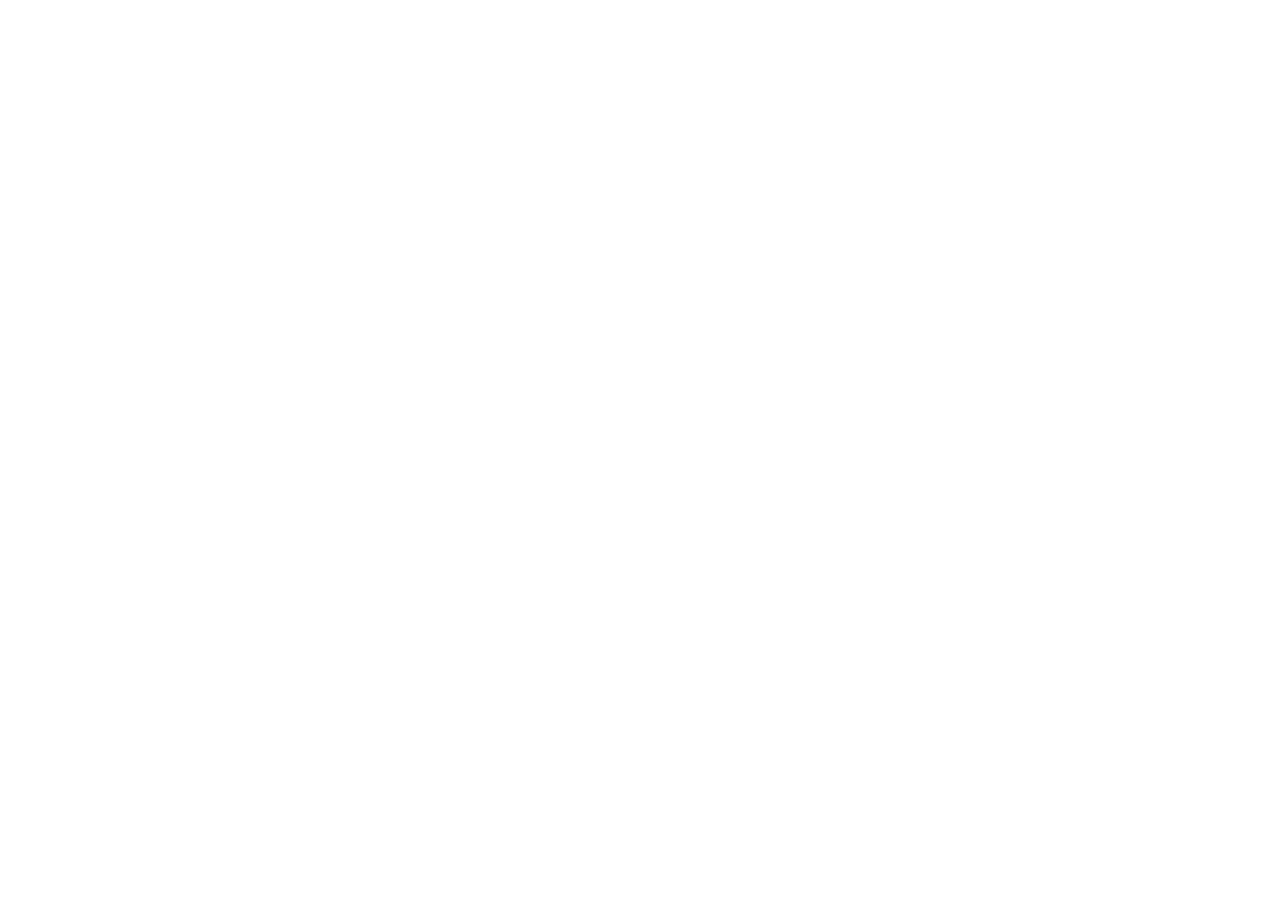
==== module3-solution/index.html @ 5add80ec "Page with menu" ====
<!DOCTYPE html>
<html>
  <head>
  <meta charset="utf-8">
  <meta http-equiv="content-type" content="text/html; charset=utf-8">
  <meta name="viewport" content="width=device-width, initial-scale=1">
  <link href="css/style.css" type="text/css" rel="stylesheet">
  <title>Module 3 Test</title>
  </head>
  <body>

  </body>
</html>
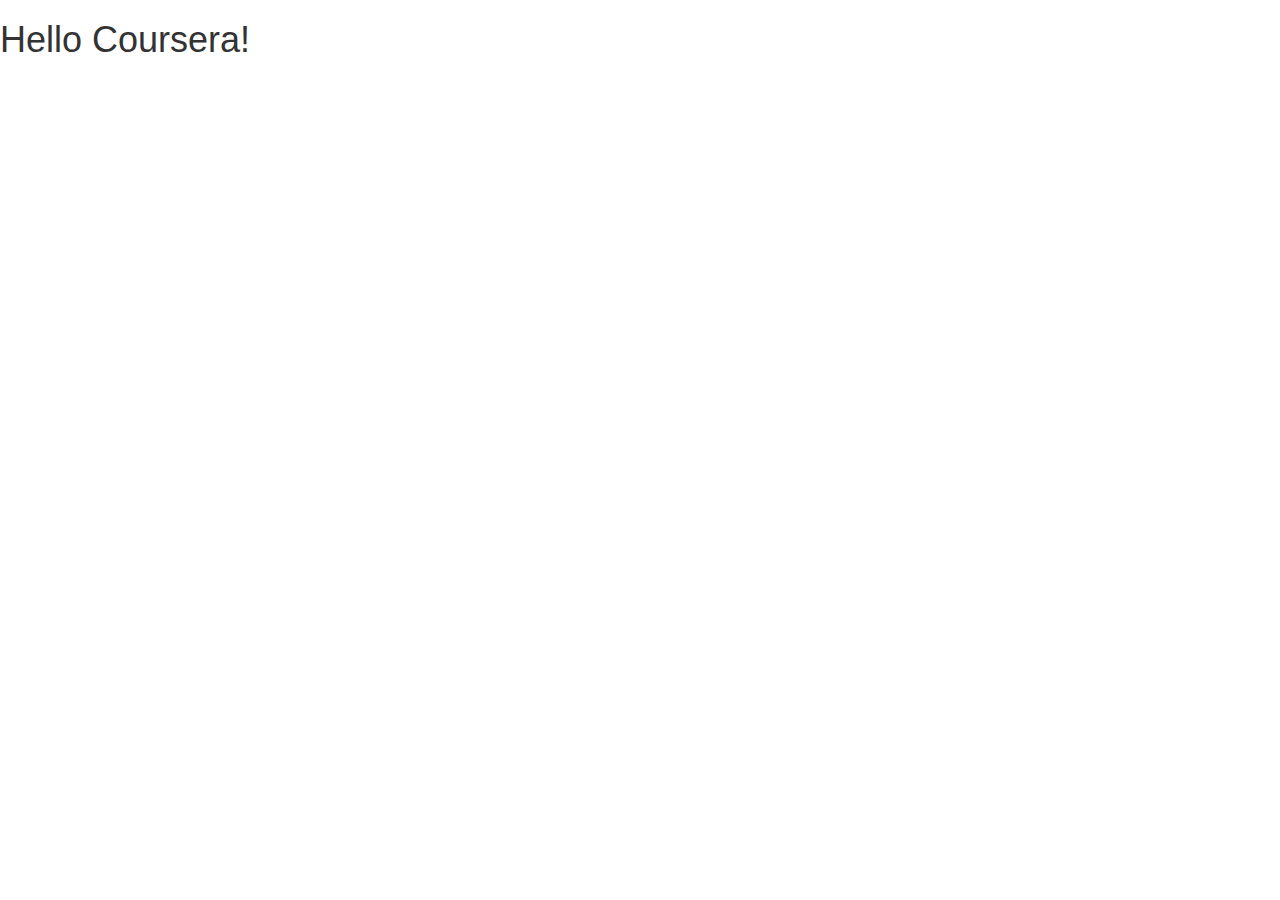
==== commit c66357c2: "Page with menu" ====
--- a/module3-solution/index.html
+++ b/module3-solution/index.html
@@ -1,13 +1,28 @@
-<!DOCTYPE html>
-<html>
+<!doctype html>
+<html lang="en">
   <head>
-  <meta charset="utf-8">
-  <meta http-equiv="content-type" content="text/html; charset=utf-8">
-  <meta name="viewport" content="width=device-width, initial-scale=1">
-  <link href="css/style.css" type="text/css" rel="stylesheet">
-  <title>Module 3 Test</title>
+    <meta charset="utf-8">
+    <meta http-equiv="X-UA-Compatible" content="IE=edge">
+    <meta name="viewport" content="width=device-width, initial-scale=1">
+
+    <!-- HTML5 shim and Respond.js for IE8 support of HTML5 elements and media queries -->
+    <!-- WARNING: Respond.js doesn't work if you view the page via file:// -->
+    <!--[if lt IE 9]>
+      <script src="https://oss.maxcdn.com/html5shiv/3.7.2/html5shiv.min.js"></script>
+      <script src="https://oss.maxcdn.com/respond/1.4.2/respond.min.js"></script>
+    <![endif]-->
+
+    <title>Module 3 Boostrap Page</title>
+    <link rel="stylesheet" href="css/bootstrap.min.css">
+    <link rel="stylesheet" href="css/style.css">
   </head>
-  <body>
+<body>
 
-  </body>
+  <h1>Hello Coursera!</h1>
+
+  <!-- jQuery (Bootstrap JS plugins depend on it) -->
+  <script src="js/jquery-1.11.3.min.js"></script>
+  <script src="js/bootstrap.min.js"></script>
+  <script src="js/script.js"></script>
+</body>
 </html>
--- a/module3-solution/css/style.css
+++ b/module3-solution/css/style.css
@@ -0,0 +1,3 @@
+/* desktop & tablet */
+
+/* mobile */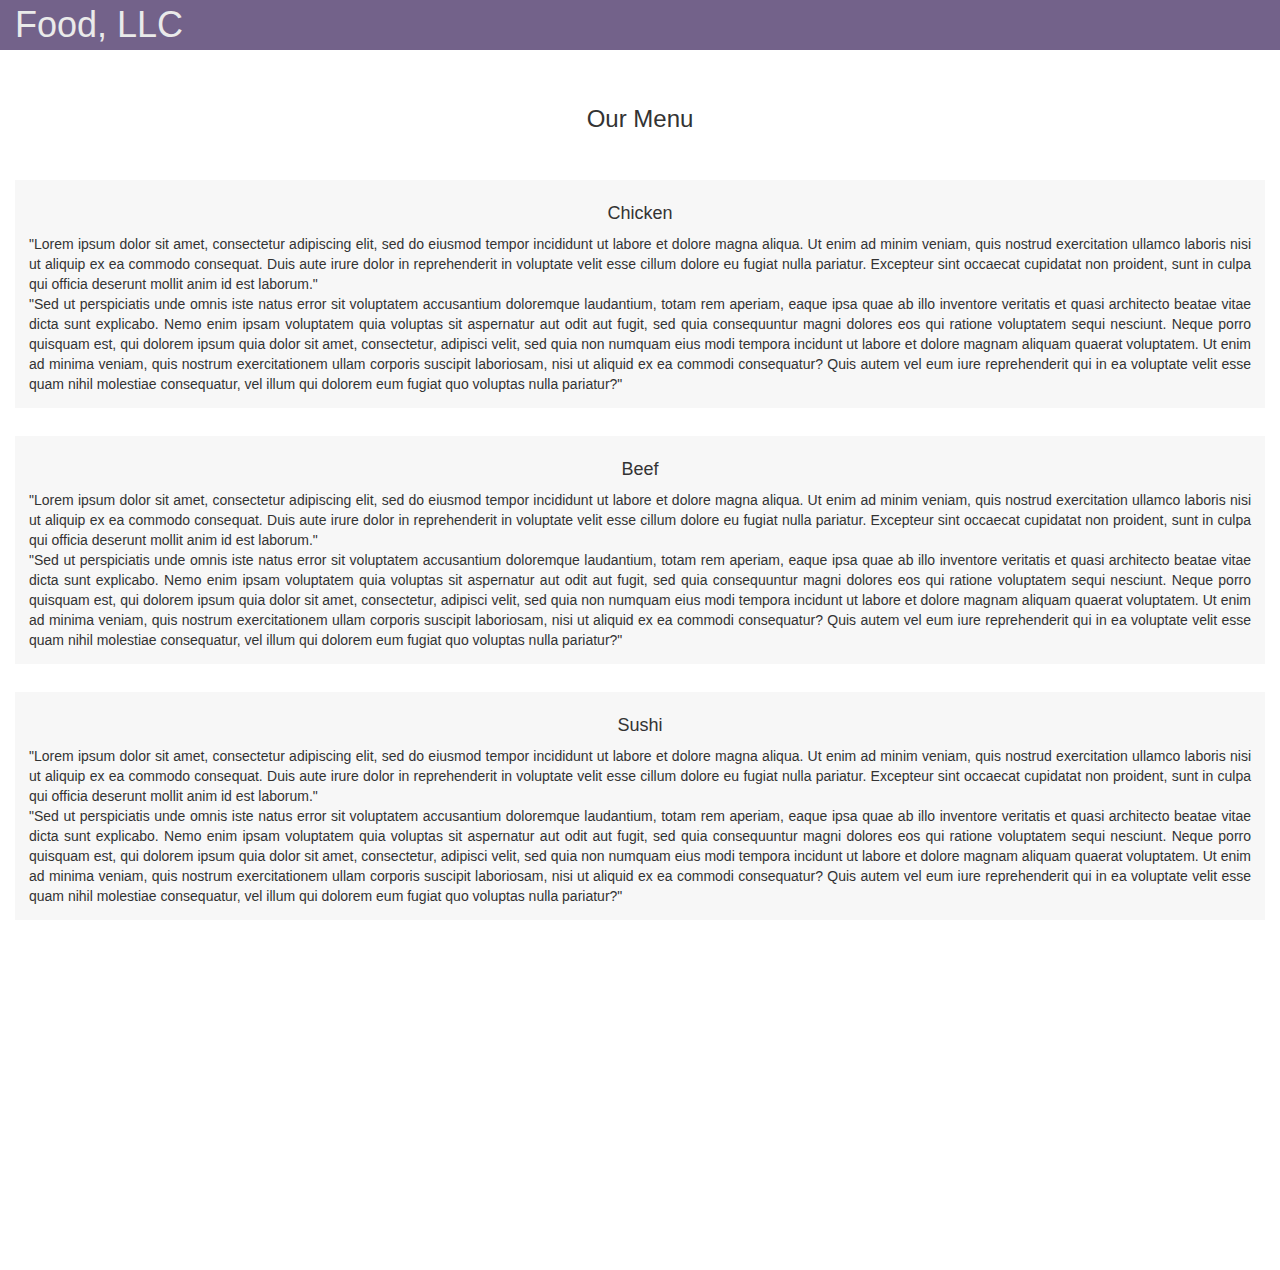
==== commit ae52c9b2: "Page with menu" ====
--- a/module3-solution/index.html
+++ b/module3-solution/index.html
@@ -18,7 +18,61 @@
   </head>
 <body>
 
-  <h1>Hello Coursera!</h1>
+  <header>
+    <nav id="header-nav" class="navbar navbar-default">
+        <div class="container-fluid">
+        <!-- Toggle button mobile display -->
+            <div class="navbar-header">
+                <div class="navbar-brand">
+                    <a href="index.html" class="pull-left"><h1>Food, LLC</h1></a>
+                </div>
+                <button type="button" class="navbar-toggle collapsed" data-toggle="collapse" data-target="#bs-example-navbar-collapse-1" aria-expanded="false">
+                  <span class="sr-only">Toggle navigation</span>
+                  <span class="icon-bar"></span>
+                  <span class="icon-bar"></span>
+                  <span class="icon-bar"></span>
+                </button>
+            </div>
+        </div>
+        <!-- Collect the nav links and other content for toggling -->
+        <div class="collapse navbar-collapse" id="bs-example-navbar-collapse-1">
+          <ul class="nav navbar-nav visible-xs">
+            <li class="active"><a href="#">Chicken <span class="sr-only">(current)</span></a></li>
+            <li><a href="#">Beef</a></li>
+            <li><a href="#">Sushi</a></li>
+          </ul>
+        </div>
+    </nav>
+  </header>
+
+  <section class="container-fluid">
+    <div class="row">
+        <div class="col-xs-12">
+            <h3 class="text-center">Our Menu</h3>
+            <div class="category">
+                <h4 class="text-center">Chicken</h4>
+                <span class="text-category">
+                "Lorem ipsum dolor sit amet, consectetur adipiscing elit, sed do eiusmod tempor incididunt ut labore et dolore magna aliqua. Ut enim ad minim veniam, quis nostrud exercitation ullamco laboris nisi ut aliquip ex ea commodo consequat. Duis aute irure dolor in reprehenderit in voluptate velit esse cillum dolore eu fugiat nulla pariatur. Excepteur sint occaecat cupidatat non proident, sunt in culpa qui officia deserunt mollit anim id est laborum." <br />
+                "Sed ut perspiciatis unde omnis iste natus error sit voluptatem accusantium doloremque laudantium, totam rem aperiam, eaque ipsa quae ab illo inventore veritatis et quasi architecto beatae vitae dicta sunt explicabo. Nemo enim ipsam voluptatem quia voluptas sit aspernatur aut odit aut fugit, sed quia consequuntur magni dolores eos qui ratione voluptatem sequi nesciunt. Neque porro quisquam est, qui dolorem ipsum quia dolor sit amet, consectetur, adipisci velit, sed quia non numquam eius modi tempora incidunt ut labore et dolore magnam aliquam quaerat voluptatem. Ut enim ad minima veniam, quis nostrum exercitationem ullam corporis suscipit laboriosam, nisi ut aliquid ex ea commodi consequatur? Quis autem vel eum iure reprehenderit qui in ea voluptate velit esse quam nihil molestiae consequatur, vel illum qui dolorem eum fugiat quo voluptas nulla pariatur?"<br />
+                </span>
+            </div>
+            <div class="category list2">
+                <h4 class="text-center">Beef</h4>
+                <span class="text-category">
+                "Lorem ipsum dolor sit amet, consectetur adipiscing elit, sed do eiusmod tempor incididunt ut labore et dolore magna aliqua. Ut enim ad minim veniam, quis nostrud exercitation ullamco laboris nisi ut aliquip ex ea commodo consequat. Duis aute irure dolor in reprehenderit in voluptate velit esse cillum dolore eu fugiat nulla pariatur. Excepteur sint occaecat cupidatat non proident, sunt in culpa qui officia deserunt mollit anim id est laborum." <br />
+                "Sed ut perspiciatis unde omnis iste natus error sit voluptatem accusantium doloremque laudantium, totam rem aperiam, eaque ipsa quae ab illo inventore veritatis et quasi architecto beatae vitae dicta sunt explicabo. Nemo enim ipsam voluptatem quia voluptas sit aspernatur aut odit aut fugit, sed quia consequuntur magni dolores eos qui ratione voluptatem sequi nesciunt. Neque porro quisquam est, qui dolorem ipsum quia dolor sit amet, consectetur, adipisci velit, sed quia non numquam eius modi tempora incidunt ut labore et dolore magnam aliquam quaerat voluptatem. Ut enim ad minima veniam, quis nostrum exercitationem ullam corporis suscipit laboriosam, nisi ut aliquid ex ea commodi consequatur? Quis autem vel eum iure reprehenderit qui in ea voluptate velit esse quam nihil molestiae consequatur, vel illum qui dolorem eum fugiat quo voluptas nulla pariatur?"<br />
+                </span>
+            </div>   
+            <div class="category list2">
+                <h4 class="text-center">Sushi</h4>
+                <span class="text-category">
+                "Lorem ipsum dolor sit amet, consectetur adipiscing elit, sed do eiusmod tempor incididunt ut labore et dolore magna aliqua. Ut enim ad minim veniam, quis nostrud exercitation ullamco laboris nisi ut aliquip ex ea commodo consequat. Duis aute irure dolor in reprehenderit in voluptate velit esse cillum dolore eu fugiat nulla pariatur. Excepteur sint occaecat cupidatat non proident, sunt in culpa qui officia deserunt mollit anim id est laborum." <br />
+                "Sed ut perspiciatis unde omnis iste natus error sit voluptatem accusantium doloremque laudantium, totam rem aperiam, eaque ipsa quae ab illo inventore veritatis et quasi architecto beatae vitae dicta sunt explicabo. Nemo enim ipsam voluptatem quia voluptas sit aspernatur aut odit aut fugit, sed quia consequuntur magni dolores eos qui ratione voluptatem sequi nesciunt. Neque porro quisquam est, qui dolorem ipsum quia dolor sit amet, consectetur, adipisci velit, sed quia non numquam eius modi tempora incidunt ut labore et dolore magnam aliquam quaerat voluptatem. Ut enim ad minima veniam, quis nostrum exercitationem ullam corporis suscipit laboriosam, nisi ut aliquid ex ea commodi consequatur? Quis autem vel eum iure reprehenderit qui in ea voluptate velit esse quam nihil molestiae consequatur, vel illum qui dolorem eum fugiat quo voluptas nulla pariatur?"<br />
+                </span>
+            </div>          
+        </div> 
+    </div>
+  </section>
 
   <!-- jQuery (Bootstrap JS plugins depend on it) -->
   <script src="js/jquery-1.11.3.min.js"></script>
--- a/module3-solution/css/style.css
+++ b/module3-solution/css/style.css
@@ -1,3 +1,72 @@
+body{
+    font-family: MS PGothic, arial;
+    margin: 0;
+}
+section{
+    height: 1200px;
+}
+
+
+/*HEADER*/
+#header-nav{
+    background-color: #73628a;
+    border: 0;
+    border-radius: 0;
+}  
+.navbar-brand a{
+    text-decoration: none;
+    color: #eaeaea;  
+}
+.navbar-nav{
+    margin-bottom: 0;
+    margin-top: 0;
+}
+.navbar-brand a:hover{
+    color: #fff;
+}
+h1{
+    font-family: Goudy Old Style, arial;
+    margin: 0;
+    padding: 0;
+    margin-top: -10px;
+}
+.navbar-collapse, .navbar-toggle{
+    border: 0;
+}
+.navbar-collapse{
+    box-shadow: inset 0 0px 0 rgba(255,255,255,.1);
+}
+.navbar-toggle{
+    margin-top: 9px;
+}  
+li{
+    border-bottom: 1px solid #73628a;
+}               
+
+
+/*BODY*/
+h3{
+    margin-bottom: 2em;
+    margin-top: 1.5em;
+    font-family: Goudy Old Style, arial;
+}
+.category{
+    background-color: #f7f7f7;
+    padding: 1em;
+}
+.text-category{
+    text-align: justify;
+    display: inline-block;
+}
+.list2{
+    margin-top: 2em;
+}
 /* desktop & tablet */
 
-/* mobile */+/* mobile */
+.nav{
+    background-color: #cbc5ea;
+}
+.navbar-default .navbar-toggle .icon-bar{
+    background-color: #999;
+}